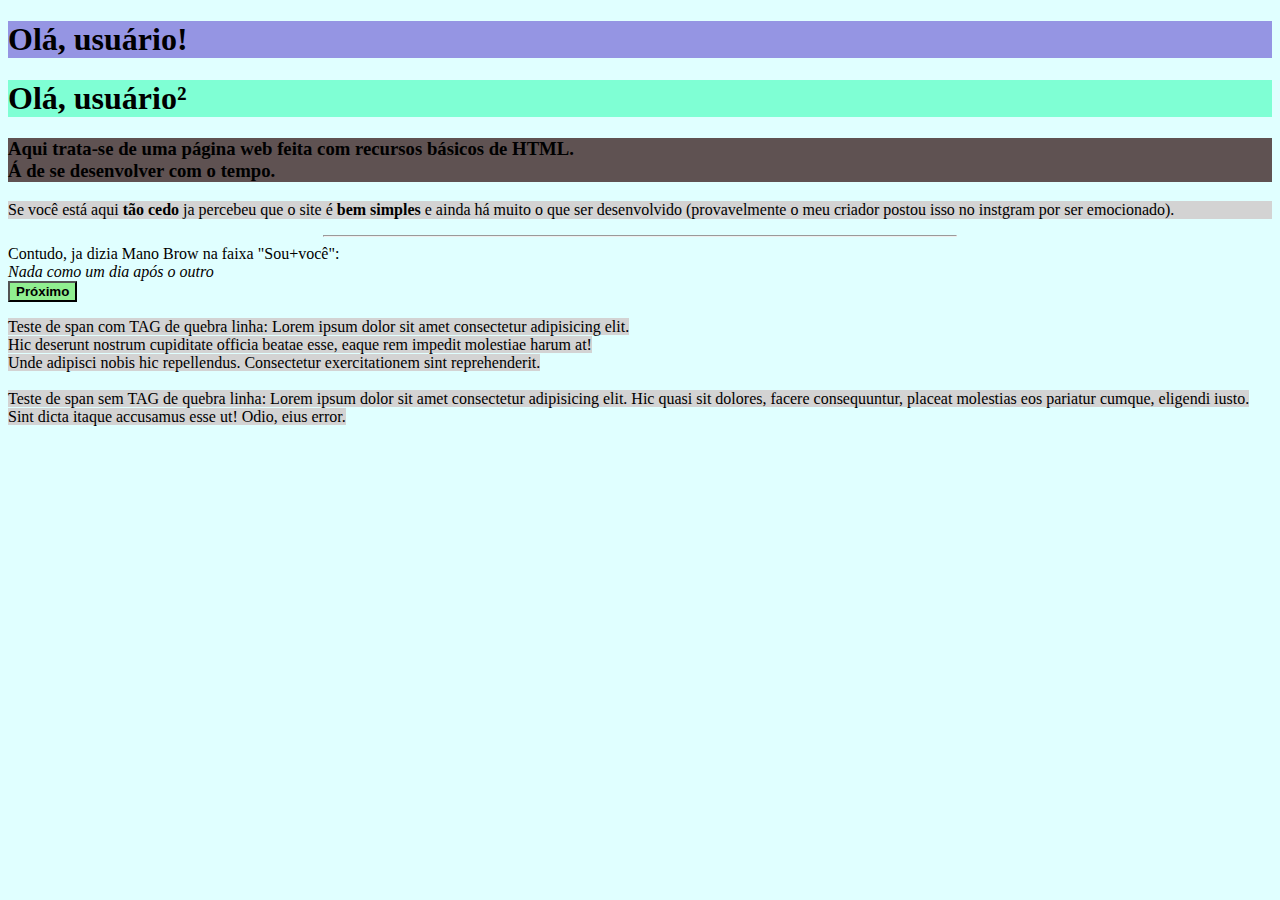
==== SiteDaTrajetoriaDeAprendizado/Básico.html @ 0e940dc7 "ATT do Site (1)Criei um Folder para alocar o site da minha trajetória de aprendizado" ====
<!doctype html>
<html lang="pt-BR">

<head>
    <meta charset="utf-8">
    <title> Site de Enzo Abreu</title>
    <meta name="viewport" content="width=device-width, initial-scale=1.0">
    <style>
        h1 {
            background: rgb(149, 149, 227);
        }

        h3 {
            background: rgb(95, 82, 82)
        }

        button {
            background: lightgreen
        }


        span {
            background: lightgray
        }

        body {
            background: lightcyan
        }

        #Titulo-dois {
            background-color: aquamarine;
        }

        .Fundo-CinzaClaro {
            background: lightgray
        }
    </style>
</head>

<body>
    <h1 id="Titulo-um" class="Fundo-azulargila borda-equerda">Olá, usuário!</h1>
    <h1 id="Titulo-dois" class="Fundo-VerdeMarinho borda-direita">Olá, usuário²</h1>
    <h3 id="Título-tres" class="Fundo-marromclaro borda-equerda">Aqui trata-se de uma página web feita com recursos
        básicos
        de
        HTML.<br> Á de
        se desenvolver com o tempo.</h3>
    <p id="Paragrafo-1" class="Fundo-CinzaClaro">Se você está aqui <strong>tão cedo</strong> ja percebeu que o site é
        <strong>bem simples</strong>
        e ainda há muito o que ser desenvolvido (provavelmente o meu criador postou isso no instgram por ser
        emocionado).
        <hr width="50%" size="2">
        Contudo, ja dizia Mano Brow na faixa "Sou+você":<br>
        <em>Nada como um dia após o outro</em><br>
        <button id="botão-1" class="fundo-verdeclaro borda-abaixo"><strong>Próximo</strong></button>
    </p>
    <span id="Span-LinhaQuebrada" class="Fundo-CinzaClaro">Teste de span com TAG de quebra linha: Lorem ipsum dolor sit
        amet consectetur adipisicing elit. <br>Hic
        deserunt nostrum cupiditate
        officia
        beatae esse, eaque rem impedit molestiae harum at! <br>Unde adipisci nobis hic repellendus. Consectetur
        exercitationem sint reprehenderit.</span><br><br>
    <span id="Span-SemLinhaQuebrada" class="Fundo-CinzaClaro">Teste de span sem TAG de quebra linha: Lorem ipsum dolor
        sit amet consectetur adipisicing elit. Hic quasi
        sit
        dolores, facere consequuntur, placeat molestias eos pariatur cumque, eligendi iusto. Sint dicta itaque
        accusamus
        esse ut! Odio, eius error.</span>
</body>

</html>
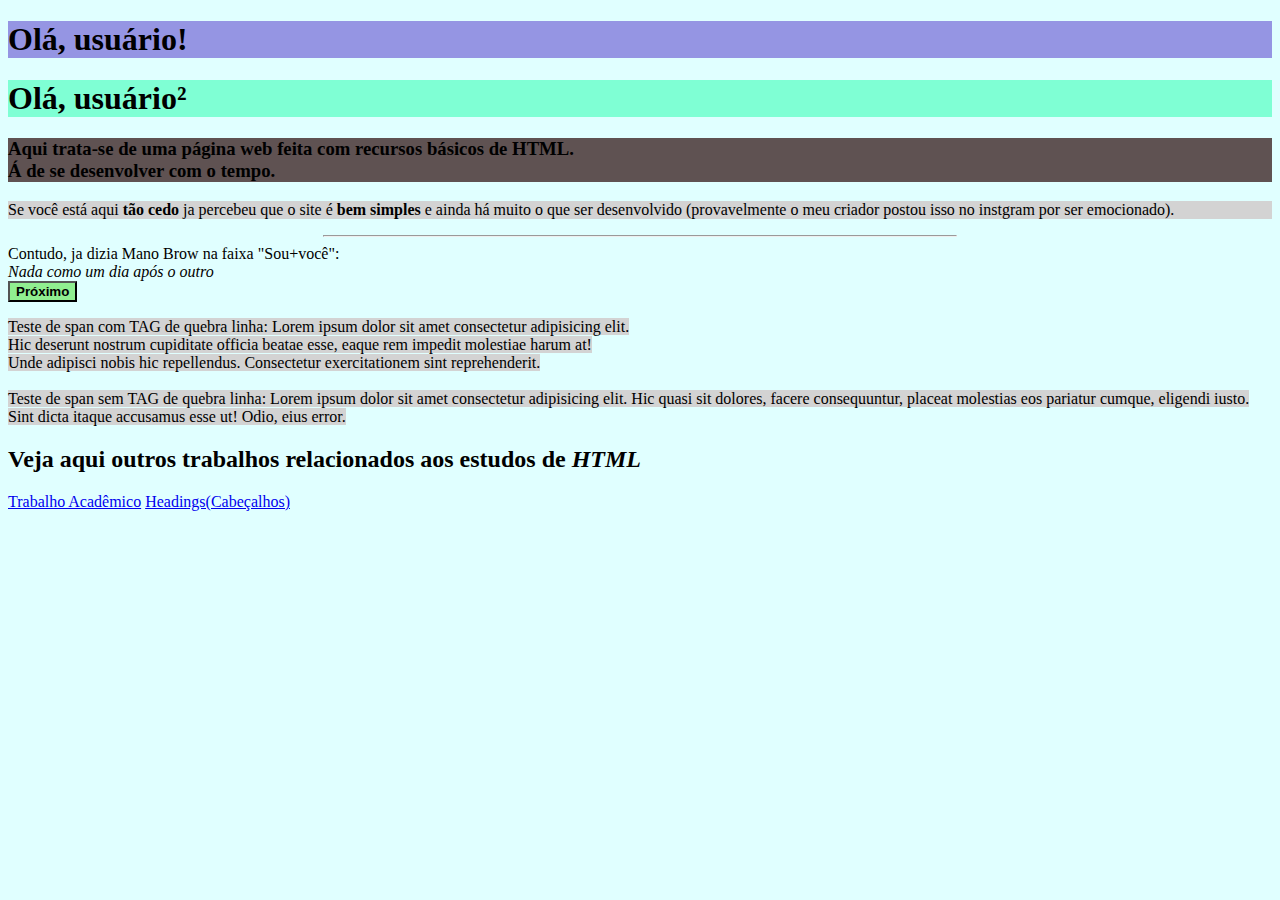
==== commit 23c738fa: "Correções" ====
--- a/SiteDaTrajetoriaDeAprendizado/Básico.html
+++ b/SiteDaTrajetoriaDeAprendizado/Básico.html
@@ -66,6 +66,10 @@
         dolores, facere consequuntur, placeat molestias eos pariatur cumque, eligendi iusto. Sint dicta itaque
         accusamus
         esse ut! Odio, eius error.</span>
+
+    <h2>Veja aqui outros trabalhos relacionados aos estudos de <b><i>HTML</i></b></h2>
+    <a href="EvoluçãoWEB.html">Trabalho Acadêmico</a>
+    <a href="HEADINGS.html">Headings(Cabeçalhos)</a>
 </body>
 
 </html>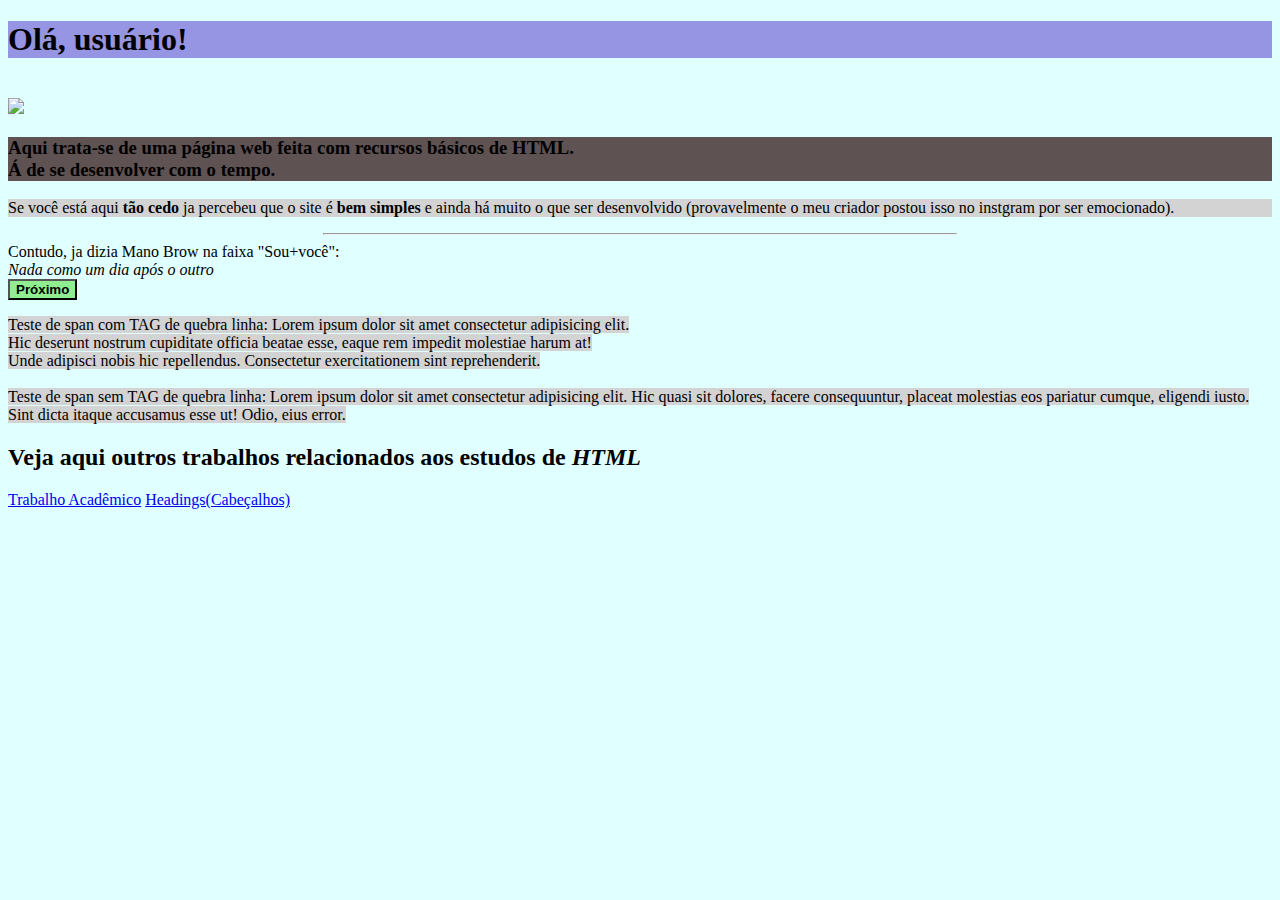
==== commit 361472b0: "Att" ====
--- a/SiteDaTrajetoriaDeAprendizado/Básico.html
+++ b/SiteDaTrajetoriaDeAprendizado/Básico.html
@@ -27,9 +27,7 @@
             background: lightcyan
         }
 
-        #Titulo-dois {
-            background-color: aquamarine;
-        }
+
 
         .Fundo-CinzaClaro {
             background: lightgray
@@ -38,8 +36,8 @@
 </head>
 
 <body>
-    <h1 id="Titulo-um" class="Fundo-azulargila borda-equerda">Olá, usuário!</h1>
-    <h1 id="Titulo-dois" class="Fundo-VerdeMarinho borda-direita">Olá, usuário²</h1>
+    <h1 id="Titulo-um" class="Fundo-azulargila borda-equerda">Olá, usuário!</h1><br>
+    <img src="https://i.pinimg.com/474x/8c/6b/4e/8c6b4e44882614c0ea85d38e46872032.jpg" widght="120" height="120">
     <h3 id="Título-tres" class="Fundo-marromclaro borda-equerda">Aqui trata-se de uma página web feita com recursos
         básicos
         de
@@ -68,8 +66,9 @@
         esse ut! Odio, eius error.</span>
 
     <h2>Veja aqui outros trabalhos relacionados aos estudos de <b><i>HTML</i></b></h2>
-    <a href="EvoluçãoWEB.html">Trabalho Acadêmico</a>
-    <a href="HEADINGS.html">Headings(Cabeçalhos)</a>
+    <a href="EvoluçãoWEB.html" target="_blank">Trabalho Acadêmico</a>
+    <a href="HEADINGS.html" target="_blank">Headings(Cabeçalhos)</a>
+
 </body>
 
 </html>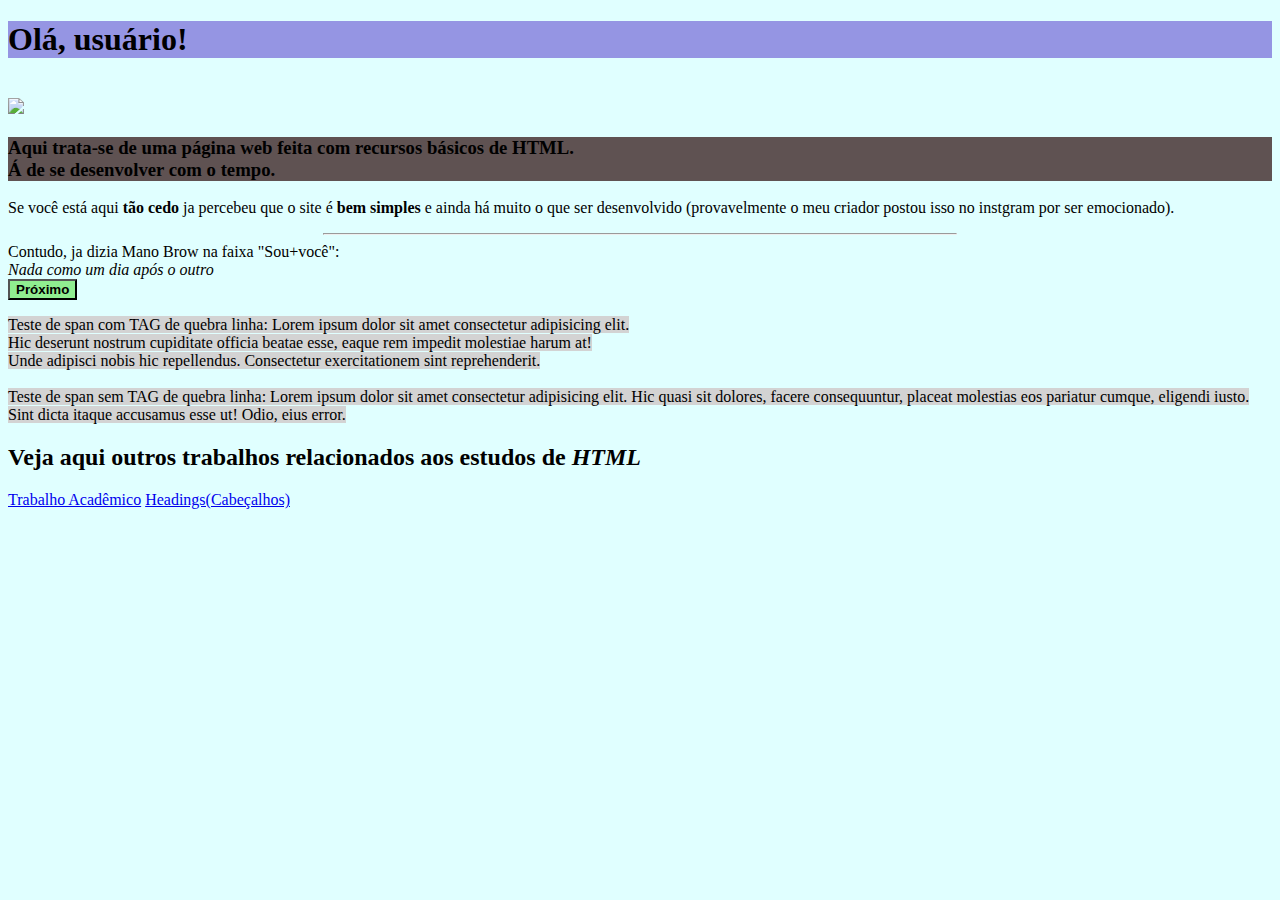
==== commit 27501fa0: "Tirei uma cor do background" ====
--- a/SiteDaTrajetoriaDeAprendizado/Básico.html
+++ b/SiteDaTrajetoriaDeAprendizado/Básico.html
@@ -25,12 +25,6 @@
 
         body {
             background: lightcyan
-        }
-
-
-
-        .Fundo-CinzaClaro {
-            background: lightgray
         }
     </style>
 </head>
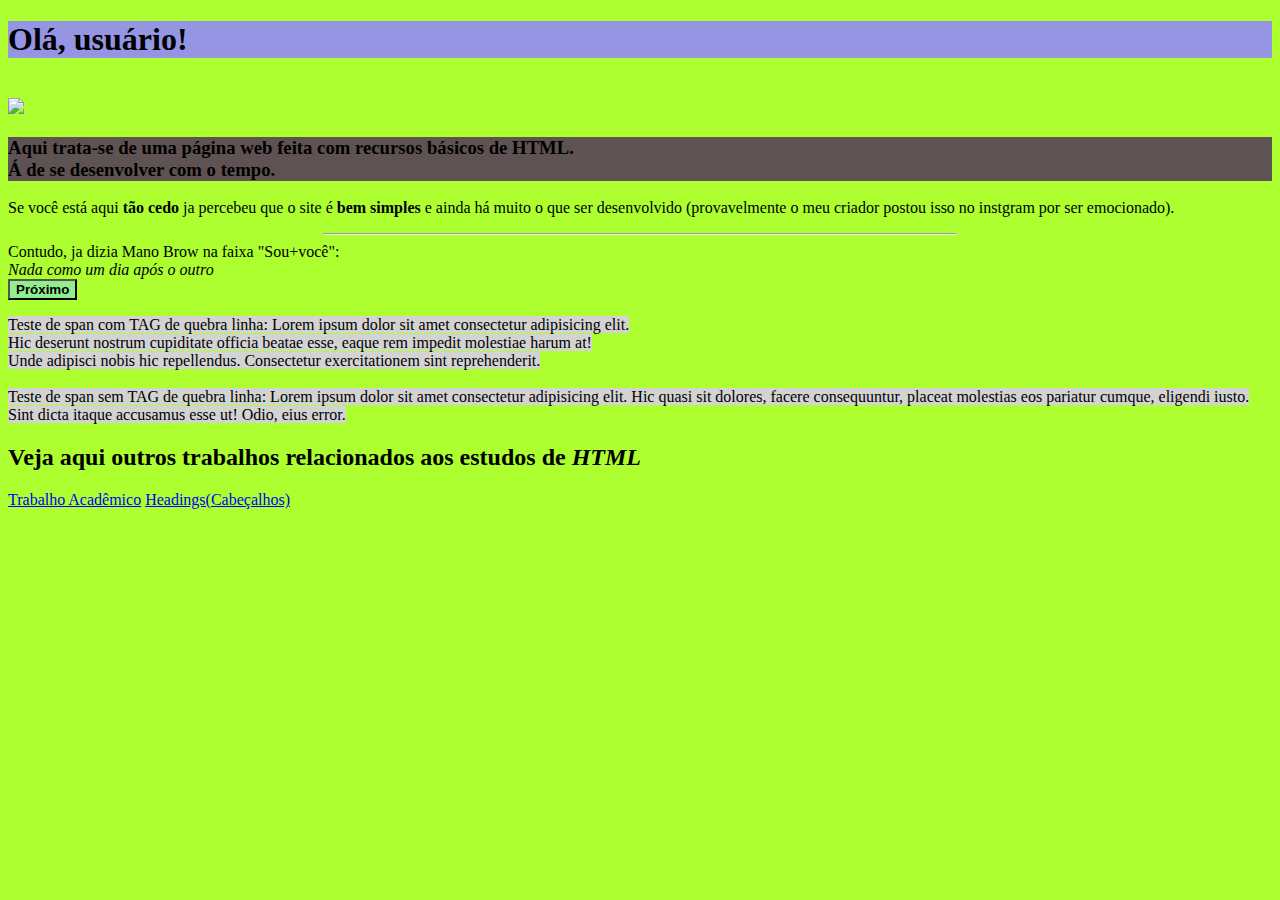
==== commit a9264a09: "Mudei o background" ====
--- a/SiteDaTrajetoriaDeAprendizado/Básico.html
+++ b/SiteDaTrajetoriaDeAprendizado/Básico.html
@@ -24,7 +24,7 @@
         }
 
         body {
-            background: lightcyan
+            background: greenyellow
         }
     </style>
 </head>
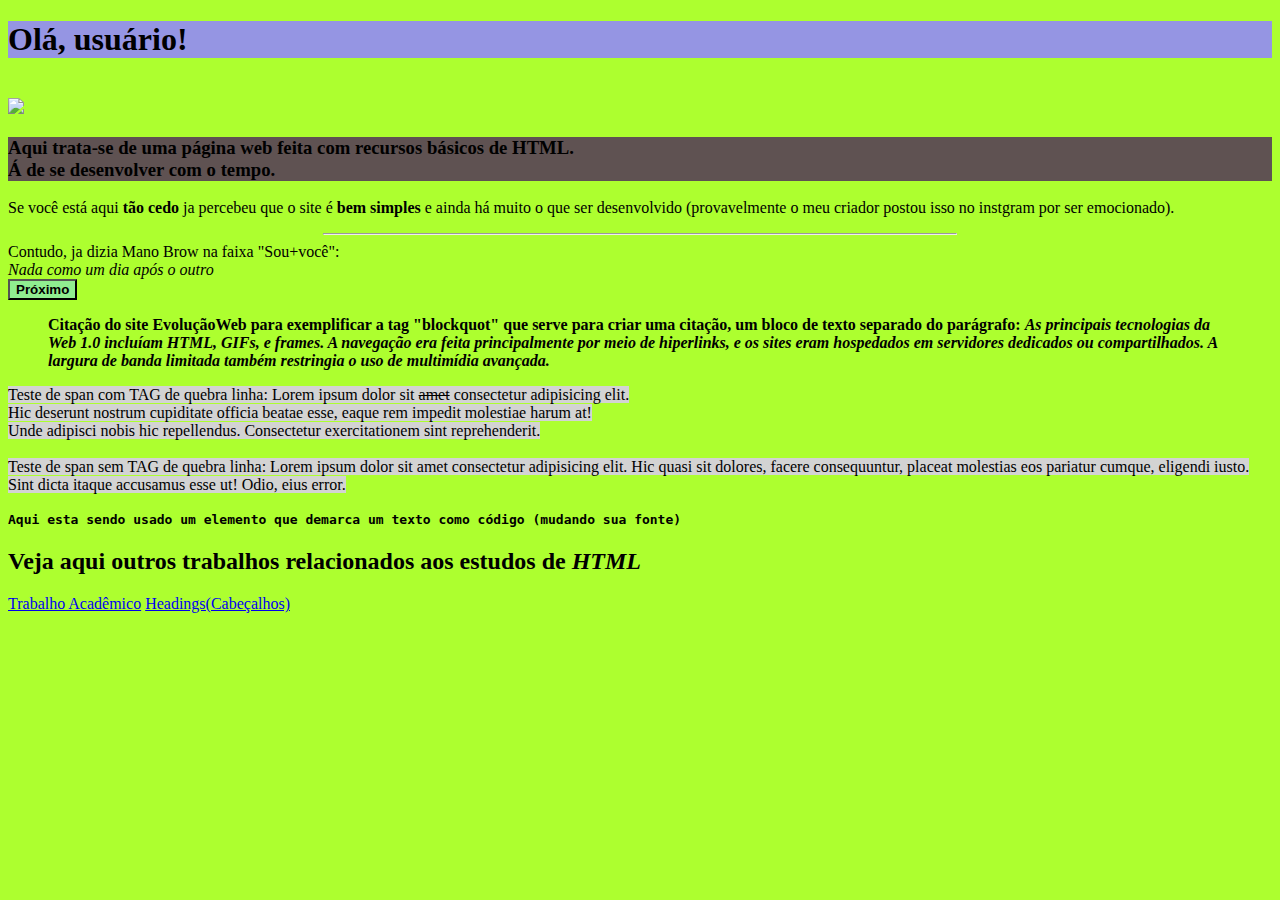
==== commit 768d8ccf: "Adições pertinentes" ====
--- a/SiteDaTrajetoriaDeAprendizado/Básico.html
+++ b/SiteDaTrajetoriaDeAprendizado/Básico.html
@@ -46,8 +46,14 @@
         <em>Nada como um dia após o outro</em><br>
         <button id="botão-1" class="fundo-verdeclaro borda-abaixo"><strong>Próximo</strong></button>
     </p>
+    <blockquote cite="EvoluçãoWEB.html"><b>Citação do site EvoluçãoWeb para exemplificar a
+            tag "blockquot" que serve para
+            criar uma citação, um bloco de texto separado do parágrafo: <i>As principais tecnologias da Web 1.0 incluíam
+                HTML, GIFs, e frames. A navegação era feita principalmente por meio de hiperlinks, e os sites eram
+                hospedados em servidores dedicados ou compartilhados. A largura de banda limitada também restringia o
+                uso de multimídia avançada.</i></b></blockquote>
     <span id="Span-LinhaQuebrada" class="Fundo-CinzaClaro">Teste de span com TAG de quebra linha: Lorem ipsum dolor sit
-        amet consectetur adipisicing elit. <br>Hic
+        <del>amet</del> consectetur adipisicing elit. <br>Hic
         deserunt nostrum cupiditate
         officia
         beatae esse, eaque rem impedit molestiae harum at! <br>Unde adipisci nobis hic repellendus. Consectetur
@@ -58,6 +64,7 @@
         dolores, facere consequuntur, placeat molestias eos pariatur cumque, eligendi iusto. Sint dicta itaque
         accusamus
         esse ut! Odio, eius error.</span>
+    <p><code><b>Aqui esta sendo usado um elemento que demarca um texto como código (mudando sua fonte)</b></code></p>
 
     <h2>Veja aqui outros trabalhos relacionados aos estudos de <b><i>HTML</i></b></h2>
     <a href="EvoluçãoWEB.html" target="_blank">Trabalho Acadêmico</a>
